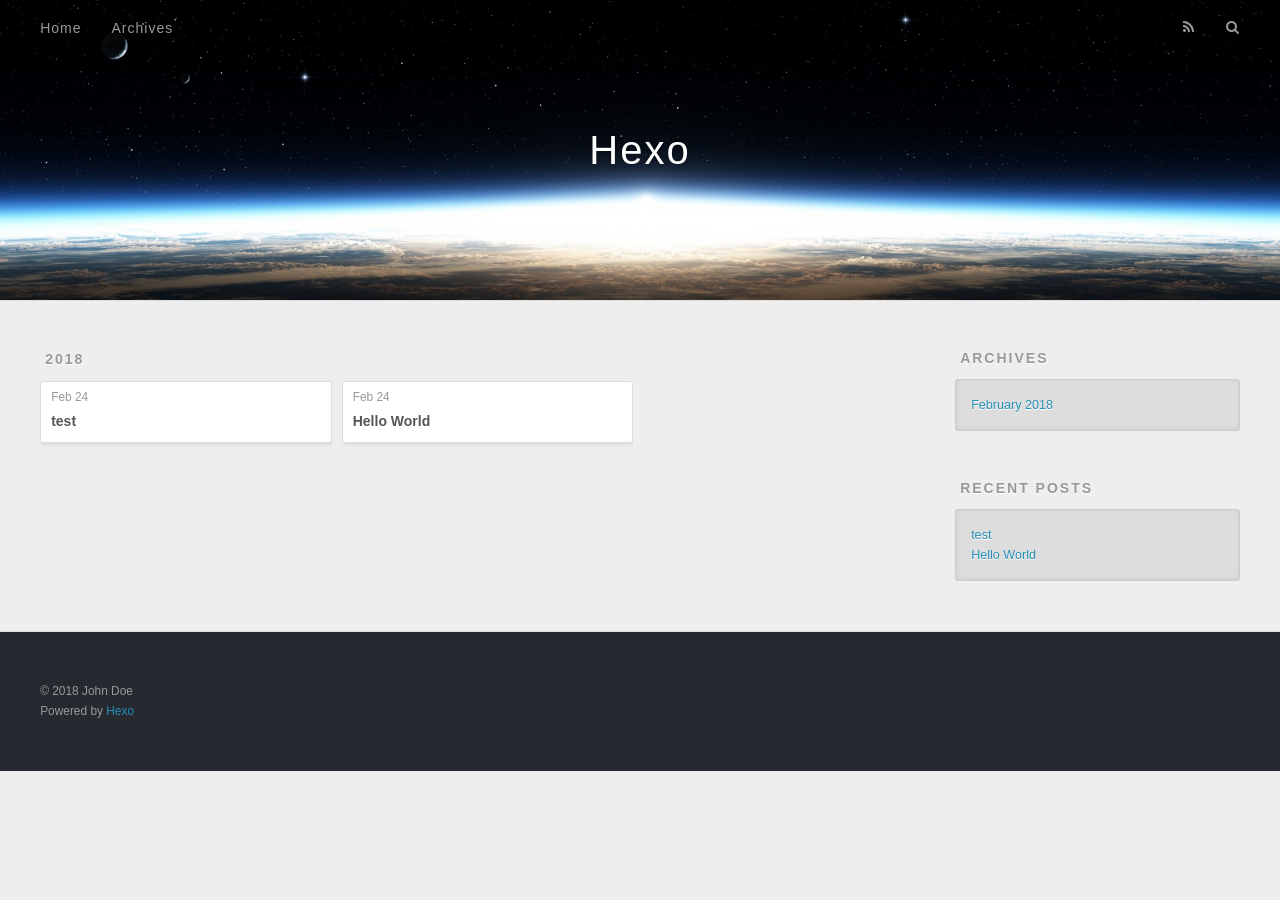
==== archives/index.html @ 916335b1 "Hexo deploy" ====
<!DOCTYPE html>
<html>
<head>
  <meta charset="utf-8">
  
  <title>Archives | Hexo</title>
  <meta name="viewport" content="width=device-width, initial-scale=1, maximum-scale=1">
  <meta property="og:type" content="website">
<meta property="og:title" content="Hexo">
<meta property="og:url" content="http://yoursite.com/archives/index.html">
<meta property="og:site_name" content="Hexo">
<meta name="twitter:card" content="summary">
<meta name="twitter:title" content="Hexo">
  
    <link rel="alternate" href="/atom.xml" title="Hexo" type="application/atom+xml">
  
  
    <link rel="icon" href="/favicon.png">
  
  
    <link href="//fonts.googleapis.com/css?family=Source+Code+Pro" rel="stylesheet" type="text/css">
  
  <link rel="stylesheet" href="/css/style.css">
  

</head>

<body>
  <div id="container">
    <div id="wrap">
      <header id="header">
  <div id="banner"></div>
  <div id="header-outer" class="outer">
    <div id="header-title" class="inner">
      <h1 id="logo-wrap">
        <a href="/" id="logo">Hexo</a>
      </h1>
      
    </div>
    <div id="header-inner" class="inner">
      <nav id="main-nav">
        <a id="main-nav-toggle" class="nav-icon"></a>
        
          <a class="main-nav-link" href="/">Home</a>
        
          <a class="main-nav-link" href="/archives">Archives</a>
        
      </nav>
      <nav id="sub-nav">
        
          <a id="nav-rss-link" class="nav-icon" href="/atom.xml" title="RSS Feed"></a>
        
        <a id="nav-search-btn" class="nav-icon" title="Search"></a>
      </nav>
      <div id="search-form-wrap">
        <form action="//google.com/search" method="get" accept-charset="UTF-8" class="search-form"><input type="search" name="q" class="search-form-input" placeholder="Search"><button type="submit" class="search-form-submit">&#xF002;</button><input type="hidden" name="sitesearch" value="http://yoursite.com"></form>
      </div>
    </div>
  </div>
</header>
      <div class="outer">
        <section id="main">
  
  
    
    
      
      
      <section class="archives-wrap">
        <div class="archive-year-wrap">
          <a href="/archives/2018" class="archive-year">2018</a>
        </div>
        <div class="archives">
    
    <article class="archive-article archive-type-post">
  <div class="archive-article-inner">
    <header class="archive-article-header">
      <a href="/2018/02/24/test/" class="archive-article-date">
  <time datetime="2018-02-24T07:34:28.000Z" itemprop="datePublished">Feb 24</time>
</a>
      
  
    <h1 itemprop="name">
      <a class="archive-article-title" href="/2018/02/24/test/">test</a>
    </h1>
  

    </header>
  </div>
</article>
  
    
    
    <article class="archive-article archive-type-post">
  <div class="archive-article-inner">
    <header class="archive-article-header">
      <a href="/2018/02/24/hello-world/" class="archive-article-date">
  <time datetime="2018-02-24T05:40:21.342Z" itemprop="datePublished">Feb 24</time>
</a>
      
  
    <h1 itemprop="name">
      <a class="archive-article-title" href="/2018/02/24/hello-world/">Hello World</a>
    </h1>
  

    </header>
  </div>
</article>
  
  
    </div></section>
  

</section>
        
          <aside id="sidebar">
  
    

  
    

  
    
  
    
  <div class="widget-wrap">
    <h3 class="widget-title">Archives</h3>
    <div class="widget">
      <ul class="archive-list"><li class="archive-list-item"><a class="archive-list-link" href="/archives/2018/02/">February 2018</a></li></ul>
    </div>
  </div>


  
    
  <div class="widget-wrap">
    <h3 class="widget-title">Recent Posts</h3>
    <div class="widget">
      <ul>
        
          <li>
            <a href="/2018/02/24/test/">test</a>
          </li>
        
          <li>
            <a href="/2018/02/24/hello-world/">Hello World</a>
          </li>
        
      </ul>
    </div>
  </div>

  
</aside>
        
      </div>
      <footer id="footer">
  
  <div class="outer">
    <div id="footer-info" class="inner">
      &copy; 2018 John Doe<br>
      Powered by <a href="http://hexo.io/" target="_blank">Hexo</a>
    </div>
  </div>
</footer>
    </div>
    <nav id="mobile-nav">
  
    <a href="/" class="mobile-nav-link">Home</a>
  
    <a href="/archives" class="mobile-nav-link">Archives</a>
  
</nav>
    

<script src="//ajax.googleapis.com/ajax/libs/jquery/2.0.3/jquery.min.js"></script>


  <link rel="stylesheet" href="/fancybox/jquery.fancybox.css">
  <script src="/fancybox/jquery.fancybox.pack.js"></script>


<script src="/js/script.js"></script>

  </div>
</body>
</html>
---- css/style.css ----
body {
  width: 100%;
}
body:before,
body:after {
  content: "";
  display: table;
}
body:after {
  clear: both;
}
html,
body,
div,
span,
applet,
object,
iframe,
h1,
h2,
h3,
h4,
h5,
h6,
p,
blockquote,
pre,
a,
abbr,
acronym,
address,
big,
cite,
code,
del,
dfn,
em,
img,
ins,
kbd,
q,
s,
samp,
small,
strike,
strong,
sub,
sup,
tt,
var,
dl,
dt,
dd,
ol,
ul,
li,
fieldset,
form,
label,
legend,
table,
caption,
tbody,
tfoot,
thead,
tr,
th,
td {
  margin: 0;
  padding: 0;
  border: 0;
  outline: 0;
  font-weight: inherit;
  font-style: inherit;
  font-family: inherit;
  font-size: 100%;
  vertical-align: baseline;
}
body {
  line-height: 1;
  color: #000;
  background: #fff;
}
ol,
ul {
  list-style: none;
}
table {
  border-collapse: separate;
  border-spacing: 0;
  vertical-align: middle;
}
caption,
th,
td {
  text-align: left;
  font-weight: normal;
  vertical-align: middle;
}
a img {
  border: none;
}
input,
button {
  margin: 0;
  padding: 0;
}
input::-moz-focus-inner,
button::-moz-focus-inner {
  border: 0;
  padding: 0;
}
@font-face {
  font-family: FontAwesome;
  font-style: normal;
  font-weight: normal;
  src: url("fonts/fontawesome-webfont.eot?v=#4.0.3");
  src: url("fonts/fontawesome-webfont.eot?#iefix&v=#4.0.3") format("embedded-opentype"), url("fonts/fontawesome-webfont.woff?v=#4.0.3") format("woff"), url("fonts/fontawesome-webfont.ttf?v=#4.0.3") format("truetype"), url("fonts/fontawesome-webfont.svg#fontawesomeregular?v=#4.0.3") format("svg");
}
html,
body,
#container {
  height: 100%;
}
body {
  background: #eee;
  font: 14px "Helvetica Neue", Helvetica, Arial, sans-serif;
  -webkit-text-size-adjust: 100%;
}
.outer {
  max-width: 1220px;
  margin: 0 auto;
  padding: 0 20px;
}
.outer:before,
.outer:after {
  content: "";
  display: table;
}
.outer:after {
  clear: both;
}
.inner {
  display: inline;
  float: left;
  width: 98.33333333333333%;
  margin: 0 0.833333333333333%;
}
.left,
.alignleft {
  float: left;
}
.right,
.alignright {
  float: right;
}
.clear {
  clear: both;
}
#container {
  position: relative;
}
.mobile-nav-on {
  overflow: hidden;
}
#wrap {
  height: 100%;
  width: 100%;
  position: absolute;
  top: 0;
  left: 0;
  -webkit-transition: 0.2s ease-out;
  -moz-transition: 0.2s ease-out;
  -ms-transition: 0.2s ease-out;
  transition: 0.2s ease-out;
  z-index: 1;
  background: #eee;
}
.mobile-nav-on #wrap {
  left: 280px;
}
@media screen and (min-width: 768px) {
  #main {
    display: inline;
    float: left;
    width: 73.33333333333333%;
    margin: 0 0.833333333333333%;
  }
}
.article-date,
.article-category-link,
.archive-year,
.widget-title {
  text-decoration: none;
  text-transform: uppercase;
  letter-spacing: 2px;
  color: #999;
  margin-bottom: 1em;
  margin-left: 5px;
  line-height: 1em;
  text-shadow: 0 1px #fff;
  font-weight: bold;
}
.article-inner,
.archive-article-inner {
  background: #fff;
  -webkit-box-shadow: 1px 2px 3px #ddd;
  box-shadow: 1px 2px 3px #ddd;
  border: 1px solid #ddd;
  border-radius: 3px;
}
.article-entry h1,
.widget h1 {
  font-size: 2em;
}
.article-entry h2,
.widget h2 {
  font-size: 1.5em;
}
.article-entry h3,
.widget h3 {
  font-size: 1.3em;
}
.article-entry h4,
.widget h4 {
  font-size: 1.2em;
}
.article-entry h5,
.widget h5 {
  font-size: 1em;
}
.article-entry h6,
.widget h6 {
  font-size: 1em;
  color: #999;
}
.article-entry hr,
.widget hr {
  border: 1px dashed #ddd;
}
.article-entry strong,
.widget strong {
  font-weight: bold;
}
.article-entry em,
.widget em,
.article-entry cite,
.widget cite {
  font-style: italic;
}
.article-entry sup,
.widget sup,
.article-entry sub,
.widget sub {
  font-size: 0.75em;
  line-height: 0;
  position: relative;
  vertical-align: baseline;
}
.article-entry sup,
.widget sup {
  top: -0.5em;
}
.article-entry sub,
.widget sub {
  bottom: -0.2em;
}
.article-entry small,
.widget small {
  font-size: 0.85em;
}
.article-entry acronym,
.widget acronym,
.article-entry abbr,
.widget abbr {
  border-bottom: 1px dotted;
}
.article-entry ul,
.widget ul,
.article-entry ol,
.widget ol,
.article-entry dl,
.widget dl {
  margin: 0 20px;
  line-height: 1.6em;
}
.article-entry ul ul,
.widget ul ul,
.article-entry ol ul,
.widget ol ul,
.article-entry ul ol,
.widget ul ol,
.article-entry ol ol,
.widget ol ol {
  margin-top: 0;
  margin-bottom: 0;
}
.article-entry ul,
.widget ul {
  list-style: disc;
}
.article-entry ol,
.widget ol {
  list-style: decimal;
}
.article-entry dt,
.widget dt {
  font-weight: bold;
}
#header {
  height: 300px;
  position: relative;
  border-bottom: 1px solid #ddd;
}
#header:before,
#header:after {
  content: "";
  position: absolute;
  left: 0;
  right: 0;
  height: 40px;
}
#header:before {
  top: 0;
  background: -webkit-linear-gradient(rgba(0,0,0,0.2), transparent);
  background: -moz-linear-gradient(rgba(0,0,0,0.2), transparent);
  background: -ms-linear-gradient(rgba(0,0,0,0.2), transparent);
  background: linear-gradient(rgba(0,0,0,0.2), transparent);
}
#header:after {
  bottom: 0;
  background: -webkit-linear-gradient(transparent, rgba(0,0,0,0.2));
  background: -moz-linear-gradient(transparent, rgba(0,0,0,0.2));
  background: -ms-linear-gradient(transparent, rgba(0,0,0,0.2));
  background: linear-gradient(transparent, rgba(0,0,0,0.2));
}
#header-outer {
  height: 100%;
  position: relative;
}
#header-inner {
  position: relative;
  overflow: hidden;
}
#banner {
  position: absolute;
  top: 0;
  left: 0;
  width: 100%;
  height: 100%;
  background: url("images/banner.jpg") center #000;
  -webkit-background-size: cover;
  -moz-background-size: cover;
  background-size: cover;
  z-index: -1;
}
#header-title {
  text-align: center;
  height: 40px;
  position: absolute;
  top: 50%;
  left: 0;
  margin-top: -20px;
}
#logo,
#subtitle {
  text-decoration: none;
  color: #fff;
  font-weight: 300;
  text-shadow: 0 1px 4px rgba(0,0,0,0.3);
}
#logo {
  font-size: 40px;
  line-height: 40px;
  letter-spacing: 2px;
}
#subtitle {
  font-size: 16px;
  line-height: 16px;
  letter-spacing: 1px;
}
#subtitle-wrap {
  margin-top: 16px;
}
#main-nav {
  float: left;
  margin-left: -15px;
}
.nav-icon,
.main-nav-link {
  float: left;
  color: #fff;
  opacity: 0.6;
  text-decoration: none;
  text-shadow: 0 1px rgba(0,0,0,0.2);
  -webkit-transition: opacity 0.2s;
  -moz-transition: opacity 0.2s;
  -ms-transition: opacity 0.2s;
  transition: opacity 0.2s;
  display: block;
  padding: 20px 15px;
}
.nav-icon:hover,
.main-nav-link:hover {
  opacity: 1;
}
.nav-icon {
  font-family: FontAwesome;
  text-align: center;
  font-size: 14px;
  width: 14px;
  height: 14px;
  padding: 20px 15px;
  position: relative;
  cursor: pointer;
}
.main-nav-link {
  font-weight: 300;
  letter-spacing: 1px;
}
@media screen and (max-width: 479px) {
  .main-nav-link {
    display: none;
  }
}
#main-nav-toggle {
  display: none;
}
#main-nav-toggle:before {
  content: "\f0c9";
}
@media screen and (max-width: 479px) {
  #main-nav-toggle {
    display: block;
  }
}
#sub-nav {
  float: right;
  margin-right: -15px;
}
#nav-rss-link:before {
  content: "\f09e";
}
#nav-search-btn:before {
  content: "\f002";
}
#search-form-wrap {
  position: absolute;
  top: 15px;
  width: 150px;
  height: 30px;
  right: -150px;
  opacity: 0;
  -webkit-transition: 0.2s ease-out;
  -moz-transition: 0.2s ease-out;
  -ms-transition: 0.2s ease-out;
  transition: 0.2s ease-out;
}
#search-form-wrap.on {
  opacity: 1;
  right: 0;
}
@media screen and (max-width: 479px) {
  #search-form-wrap {
    width: 100%;
    right: -100%;
  }
}
.search-form {
  position: absolute;
  top: 0;
  left: 0;
  right: 0;
  background: #fff;
  padding: 5px 15px;
  border-radius: 15px;
  -webkit-box-shadow: 0 0 10px rgba(0,0,0,0.3);
  box-shadow: 0 0 10px rgba(0,0,0,0.3);
}
.search-form-input {
  border: none;
  background: none;
  color: #555;
  width: 100%;
  font: 13px "Helvetica Neue", Helvetica, Arial, sans-serif;
  outline: none;
}
.search-form-input::-webkit-search-results-decoration,
.search-form-input::-webkit-search-cancel-button {
  -webkit-appearance: none;
}
.search-form-submit {
  position: absolute;
  top: 50%;
  right: 10px;
  margin-top: -7px;
  font: 13px FontAwesome;
  border: none;
  background: none;
  color: #bbb;
  cursor: pointer;
}
.search-form-submit:hover,
.search-form-submit:focus {
  color: #777;
}
.article {
  margin: 50px 0;
}
.article-inner {
  overflow: hidden;
}
.article-meta:before,
.article-meta:after {
  content: "";
  display: table;
}
.article-meta:after {
  clear: both;
}
.article-date {
  float: left;
}
.article-category {
  float: left;
  line-height: 1em;
  color: #ccc;
  text-shadow: 0 1px #fff;
  margin-left: 8px;
}
.article-category:before {
  content: "\2022";
}
.article-category-link {
  margin: 0 12px 1em;
}
.article-header {
  padding: 20px 20px 0;
}
.article-title {
  text-decoration: none;
  font-size: 2em;
  font-weight: bold;
  color: #555;
  line-height: 1.1em;
  -webkit-transition: color 0.2s;
  -moz-transition: color 0.2s;
  -ms-transition: color 0.2s;
  transition: color 0.2s;
}
a.article-title:hover {
  color: #258fb8;
}
.article-entry {
  color: #555;
  padding: 0 20px;
}
.article-entry:before,
.article-entry:after {
  content: "";
  display: table;
}
.article-entry:after {
  clear: both;
}
.article-entry p,
.article-entry table {
  line-height: 1.6em;
  margin: 1.6em 0;
}
.article-entry h1,
.article-entry h2,
.article-entry h3,
.article-entry h4,
.article-entry h5,
.article-entry h6 {
  font-weight: bold;
}
.article-entry h1,
.article-entry h2,
.article-entry h3,
.article-entry h4,
.article-entry h5,
.article-entry h6 {
  line-height: 1.1em;
  margin: 1.1em 0;
}
.article-entry a {
  color: #258fb8;
  text-decoration: none;
}
.article-entry a:hover {
  text-decoration: underline;
}
.article-entry ul,
.article-entry ol,
.article-entry dl {
  margin-top: 1.6em;
  margin-bottom: 1.6em;
}
.article-entry img,
.article-entry video {
  max-width: 100%;
  height: auto;
  display: block;
  margin: auto;
}
.article-entry iframe {
  border: none;
}
.article-entry table {
  width: 100%;
  border-collapse: collapse;
  border-spacing: 0;
}
.article-entry th {
  font-weight: bold;
  border-bottom: 3px solid #ddd;
  padding-bottom: 0.5em;
}
.article-entry td {
  border-bottom: 1px solid #ddd;
  padding: 10px 0;
}
.article-entry blockquote {
  font-family: Georgia, "Times New Roman", serif;
  font-size: 1.4em;
  margin: 1.6em 20px;
  text-align: center;
}
.article-entry blockquote footer {
  font-size: 14px;
  margin: 1.6em 0;
  font-family: "Helvetica Neue", Helvetica, Arial, sans-serif;
}
.article-entry blockquote footer cite:before {
  content: "—";
  padding: 0 0.5em;
}
.article-entry .pullquote {
  text-align: left;
  width: 45%;
  margin: 0;
}
.article-entry .pullquote.left {
  margin-left: 0.5em;
  margin-right: 1em;
}
.article-entry .pullquote.right {
  margin-right: 0.5em;
  margin-left: 1em;
}
.article-entry .caption {
  color: #999;
  display: block;
  font-size: 0.9em;
  margin-top: 0.5em;
  position: relative;
  text-align: center;
}
.article-entry .video-container {
  position: relative;
  padding-top: 56.25%;
  height: 0;
  overflow: hidden;
}
.article-entry .video-container iframe,
.article-entry .video-container object,
.article-entry .video-container embed {
  position: absolute;
  top: 0;
  left: 0;
  width: 100%;
  height: 100%;
  margin-top: 0;
}
.article-more-link a {
  display: inline-block;
  line-height: 1em;
  padding: 6px 15px;
  border-radius: 15px;
  background: #eee;
  color: #999;
  text-shadow: 0 1px #fff;
  text-decoration: none;
}
.article-more-link a:hover {
  background: #258fb8;
  color: #fff;
  text-decoration: none;
  text-shadow: 0 1px #1e7293;
}
.article-footer {
  font-size: 0.85em;
  line-height: 1.6em;
  border-top: 1px solid #ddd;
  padding-top: 1.6em;
  margin: 0 20px 20px;
}
.article-footer:before,
.article-footer:after {
  content: "";
  display: table;
}
.article-footer:after {
  clear: both;
}
.article-footer a {
  color: #999;
  text-decoration: none;
}
.article-footer a:hover {
  color: #555;
}
.article-tag-list-item {
  float: left;
  margin-right: 10px;
}
.article-tag-list-link:before {
  content: "#";
}
.article-comment-link {
  float: right;
}
.article-comment-link:before {
  content: "\f075";
  font-family: FontAwesome;
  padding-right: 8px;
}
.article-share-link {
  cursor: pointer;
  float: right;
  margin-left: 20px;
}
.article-share-link:before {
  content: "\f064";
  font-family: FontAwesome;
  padding-right: 6px;
}
#article-nav {
  position: relative;
}
#article-nav:before,
#article-nav:after {
  content: "";
  display: table;
}
#article-nav:after {
  clear: both;
}
@media screen and (min-width: 768px) {
  #article-nav {
    margin: 50px 0;
  }
  #article-nav:before {
    width: 8px;
    height: 8px;
    position: absolute;
    top: 50%;
    left: 50%;
    margin-top: -4px;
    margin-left: -4px;
    content: "";
    border-radius: 50%;
    background: #ddd;
    -webkit-box-shadow: 0 1px 2px #fff;
    box-shadow: 0 1px 2px #fff;
  }
}
.article-nav-link-wrap {
  text-decoration: none;
  text-shadow: 0 1px #fff;
  color: #999;
  -webkit-box-sizing: border-box;
  -moz-box-sizing: border-box;
  box-sizing: border-box;
  margin-top: 50px;
  text-align: center;
  display: block;
}
.article-nav-link-wrap:hover {
  color: #555;
}
@media screen and (min-width: 768px) {
  .article-nav-link-wrap {
    width: 50%;
    margin-top: 0;
  }
}
@media screen and (min-width: 768px) {
  #article-nav-newer {
    float: left;
    text-align: right;
    padding-right: 20px;
  }
}
@media screen and (min-width: 768px) {
  #article-nav-older {
    float: right;
    text-align: left;
    padding-left: 20px;
  }
}
.article-nav-caption {
  text-transform: uppercase;
  letter-spacing: 2px;
  color: #ddd;
  line-height: 1em;
  font-weight: bold;
}
#article-nav-newer .article-nav-caption {
  margin-right: -2px;
}
.article-nav-title {
  font-size: 0.85em;
  line-height: 1.6em;
  margin-top: 0.5em;
}
.article-share-box {
  position: absolute;
  display: none;
  background: #fff;
  -webkit-box-shadow: 1px 2px 10px rgba(0,0,0,0.2);
  box-shadow: 1px 2px 10px rgba(0,0,0,0.2);
  border-radius: 3px;
  margin-left: -145px;
  overflow: hidden;
  z-index: 1;
}
.article-share-box.on {
  display: block;
}
.article-share-input {
  width: 100%;
  background: none;
  -webkit-box-sizing: border-box;
  -moz-box-sizing: border-box;
  box-sizing: border-box;
  font: 14px "Helvetica Neue", Helvetica, Arial, sans-serif;
  padding: 0 15px;
  color: #555;
  outline: none;
  border: 1px solid #ddd;
  border-radius: 3px 3px 0 0;
  height: 36px;
  line-height: 36px;
}
.article-share-links {
  background: #eee;
}
.article-share-links:before,
.article-share-links:after {
  content: "";
  display: table;
}
.article-share-links:after {
  clear: both;
}
.article-share-twitter,
.article-share-facebook,
.article-share-pinterest,
.article-share-google {
  width: 50px;
  height: 36px;
  display: block;
  float: left;
  position: relative;
  color: #999;
  text-shadow: 0 1px #fff;
}
.article-share-twitter:before,
.article-share-facebook:before,
.article-share-pinterest:before,
.article-share-google:before {
  font-size: 20px;
  font-family: FontAwesome;
  width: 20px;
  height: 20px;
  position: absolute;
  top: 50%;
  left: 50%;
  margin-top: -10px;
  margin-left: -10px;
  text-align: center;
}
.article-share-twitter:hover,
.article-share-facebook:hover,
.article-share-pinterest:hover,
.article-share-google:hover {
  color: #fff;
}
.article-share-twitter:before {
  content: "\f099";
}
.article-share-twitter:hover {
  background: #00aced;
  text-shadow: 0 1px #008abe;
}
.article-share-facebook:before {
  content: "\f09a";
}
.article-share-facebook:hover {
  background: #3b5998;
  text-shadow: 0 1px #2f477a;
}
.article-share-pinterest:before {
  content: "\f0d2";
}
.article-share-pinterest:hover {
  background: #cb2027;
  text-shadow: 0 1px #a21a1f;
}
.article-share-google:before {
  content: "\f0d5";
}
.article-share-google:hover {
  background: #dd4b39;
  text-shadow: 0 1px #be3221;
}
.article-gallery {
  background: #000;
  position: relative;
}
.article-gallery-photos {
  position: relative;
  overflow: hidden;
}
.article-gallery-img {
  display: none;
  max-width: 100%;
}
.article-gallery-img:first-child {
  display: block;
}
.article-gallery-img.loaded {
  position: absolute;
  display: block;
}
.article-gallery-img img {
  display: block;
  max-width: 100%;
  margin: 0 auto;
}
#comments {
  background: #fff;
  -webkit-box-shadow: 1px 2px 3px #ddd;
  box-shadow: 1px 2px 3px #ddd;
  padding: 20px;
  border: 1px solid #ddd;
  border-radius: 3px;
  margin: 50px 0;
}
#comments a {
  color: #258fb8;
}
.archives-wrap {
  margin: 50px 0;
}
.archives:before,
.archives:after {
  content: "";
  display: table;
}
.archives:after {
  clear: both;
}
.archive-year-wrap {
  margin-bottom: 1em;
}
.archives {
  -webkit-column-gap: 10px;
  -moz-column-gap: 10px;
  column-gap: 10px;
}
@media screen and (min-width: 480px) and (max-width: 767px) {
  .archives {
    -webkit-column-count: 2;
    -moz-column-count: 2;
    column-count: 2;
  }
}
@media screen and (min-width: 768px) {
  .archives {
    -webkit-column-count: 3;
    -moz-column-count: 3;
    column-count: 3;
  }
}
.archive-article {
  -webkit-column-break-inside: avoid;
  page-break-inside: avoid;
  overflow: hidden;
  break-inside: avoid-column;
}
.archive-article-inner {
  padding: 10px;
  margin-bottom: 15px;
}
.archive-article-title {
  text-decoration: none;
  font-weight: bold;
  color: #555;
  -webkit-transition: color 0.2s;
  -moz-transition: color 0.2s;
  -ms-transition: color 0.2s;
  transition: color 0.2s;
  line-height: 1.6em;
}
.archive-article-title:hover {
  color: #258fb8;
}
.archive-article-footer {
  margin-top: 1em;
}
.archive-article-date {
  color: #999;
  text-decoration: none;
  font-size: 0.85em;
  line-height: 1em;
  margin-bottom: 0.5em;
  display: block;
}
#page-nav {
  margin: 50px auto;
  background: #fff;
  -webkit-box-shadow: 1px 2px 3px #ddd;
  box-shadow: 1px 2px 3px #ddd;
  border: 1px solid #ddd;
  border-radius: 3px;
  text-align: center;
  color: #999;
  overflow: hidden;
}
#page-nav:before,
#page-nav:after {
  content: "";
  display: table;
}
#page-nav:after {
  clear: both;
}
#page-nav a,
#page-nav span {
  padding: 10px 20px;
  line-height: 1;
  height: 2ex;
}
#page-nav a {
  color: #999;
  text-decoration: none;
}
#page-nav a:hover {
  background: #999;
  color: #fff;
}
#page-nav .prev {
  float: left;
}
#page-nav .next {
  float: right;
}
#page-nav .page-number {
  display: inline-block;
}
@media screen and (max-width: 479px) {
  #page-nav .page-number {
    display: none;
  }
}
#page-nav .current {
  color: #555;
  font-weight: bold;
}
#page-nav .space {
  color: #ddd;
}
#footer {
  background: #262a30;
  padding: 50px 0;
  border-top: 1px solid #ddd;
  color: #999;
}
#footer a {
  color: #258fb8;
  text-decoration: none;
}
#footer a:hover {
  text-decoration: underline;
}
#footer-info {
  line-height: 1.6em;
  font-size: 0.85em;
}
.article-entry pre,
.article-entry .highlight {
  background: #2d2d2d;
  margin: 0 -20px;
  padding: 15px 20px;
  border-style: solid;
  border-color: #ddd;
  border-width: 1px 0;
  overflow: auto;
  color: #ccc;
  line-height: 22.400000000000002px;
}
.article-entry .highlight .gutter pre,
.article-entry .gist .gist-file .gist-data .line-numbers {
  color: #666;
  font-size: 0.85em;
}
.article-entry pre,
.article-entry code {
  font-family: "Source Code Pro", Consolas, Monaco, Menlo, Consolas, monospace;
}
.article-entry code {
  background: #eee;
  text-shadow: 0 1px #fff;
  padding: 0 0.3em;
}
.article-entry pre code {
  background: none;
  text-shadow: none;
  padding: 0;
}
.article-entry .highlight pre {
  border: none;
  margin: 0;
  padding: 0;
}
.article-entry .highlight table {
  margin: 0;
  width: auto;
}
.article-entry .highlight td {
  border: none;
  padding: 0;
}
.article-entry .highlight figcaption {
  font-size: 0.85em;
  color: #999;
  line-height: 1em;
  margin-bottom: 1em;
}
.article-entry .highlight figcaption:before,
.article-entry .highlight figcaption:after {
  content: "";
  display: table;
}
.article-entry .highlight figcaption:after {
  clear: both;
}
.article-entry .highlight figcaption a {
  float: right;
}
.article-entry .highlight .gutter pre {
  text-align: right;
  padding-right: 20px;
}
.article-entry .highlight .line {
  height: 22.400000000000002px;
}
.article-entry .highlight .line.marked {
  background: #515151;
}
.article-entry .gist {
  margin: 0 -20px;
  border-style: solid;
  border-color: #ddd;
  border-width: 1px 0;
  background: #2d2d2d;
  padding: 15px 20px 15px 0;
}
.article-entry .gist .gist-file {
  border: none;
  font-family: "Source Code Pro", Consolas, Monaco, Menlo, Consolas, monospace;
  margin: 0;
}
.article-entry .gist .gist-file .gist-data {
  background: none;
  border: none;
}
.article-entry .gist .gist-file .gist-data .line-numbers {
  background: none;
  border: none;
  padding: 0 20px 0 0;
}
.article-entry .gist .gist-file .gist-data .line-data {
  padding: 0 !important;
}
.article-entry .gist .gist-file .highlight {
  margin: 0;
  padding: 0;
  border: none;
}
.article-entry .gist .gist-file .gist-meta {
  background: #2d2d2d;
  color: #999;
  font: 0.85em "Helvetica Neue", Helvetica, Arial, sans-serif;
  text-shadow: 0 0;
  padding: 0;
  margin-top: 1em;
  margin-left: 20px;
}
.article-entry .gist .gist-file .gist-meta a {
  color: #258fb8;
  font-weight: normal;
}
.article-entry .gist .gist-file .gist-meta a:hover {
  text-decoration: underline;
}
pre .comment,
pre .title {
  color: #999;
}
pre .variable,
pre .attribute,
pre .tag,
pre .regexp,
pre .ruby .constant,
pre .xml .tag .title,
pre .xml .pi,
pre .xml .doctype,
pre .html .doctype,
pre .css .id,
pre .css .class,
pre .css .pseudo {
  color: #f2777a;
}
pre .number,
pre .preprocessor,
pre .built_in,
pre .literal,
pre .params,
pre .constant {
  color: #f99157;
}
pre .class,
pre .ruby .class .title,
pre .css .rules .attribute {
  color: #9c9;
}
pre .string,
pre .value,
pre .inheritance,
pre .header,
pre .ruby .symbol,
pre .xml .cdata {
  color: #9c9;
}
pre .css .hexcolor {
  color: #6cc;
}
pre .function,
pre .python .decorator,
pre .python .title,
pre .ruby .function .title,
pre .ruby .title .keyword,
pre .perl .sub,
pre .javascript .title,
pre .coffeescript .title {
  color: #69c;
}
pre .keyword,
pre .javascript .function {
  color: #c9c;
}
@media screen and (max-width: 479px) {
  #mobile-nav {
    position: absolute;
    top: 0;
    left: 0;
    width: 280px;
    height: 100%;
    background: #191919;
    border-right: 1px solid #fff;
  }
}
@media screen and (max-width: 479px) {
  .mobile-nav-link {
    display: block;
    color: #999;
    text-decoration: none;
    padding: 15px 20px;
    font-weight: bold;
  }
  .mobile-nav-link:hover {
    color: #fff;
  }
}
@media screen and (min-width: 768px) {
  #sidebar {
    display: inline;
    float: left;
    width: 23.333333333333332%;
    margin: 0 0.833333333333333%;
  }
}
.widget-wrap {
  margin: 50px 0;
}
.widget {
  color: #777;
  text-shadow: 0 1px #fff;
  background: #ddd;
  -webkit-box-shadow: 0 -1px 4px #ccc inset;
  box-shadow: 0 -1px 4px #ccc inset;
  border: 1px solid #ccc;
  padding: 15px;
  border-radius: 3px;
}
.widget a {
  color: #258fb8;
  text-decoration: none;
}
.widget a:hover {
  text-decoration: underline;
}
.widget ul ul,
.widget ol ul,
.widget dl ul,
.widget ul ol,
.widget ol ol,
.widget dl ol,
.widget ul dl,
.widget ol dl,
.widget dl dl {
  margin-left: 15px;
  list-style: disc;
}
.widget {
  line-height: 1.6em;
  word-wrap: break-word;
  font-size: 0.9em;
}
.widget ul,
.widget ol {
  list-style: none;
  margin: 0;
}
.widget ul ul,
.widget ol ul,
.widget ul ol,
.widget ol ol {
  margin: 0 20px;
}
.widget ul ul,
.widget ol ul {
  list-style: disc;
}
.widget ul ol,
.widget ol ol {
  list-style: decimal;
}
.category-list-count,
.tag-list-count,
.archive-list-count {
  padding-left: 5px;
  color: #999;
  font-size: 0.85em;
}
.category-list-count:before,
.tag-list-count:before,
.archive-list-count:before {
  content: "(";
}
.category-list-count:after,
.tag-list-count:after,
.archive-list-count:after {
  content: ")";
}
.tagcloud a {
  margin-right: 5px;
  display: inline-block;
}
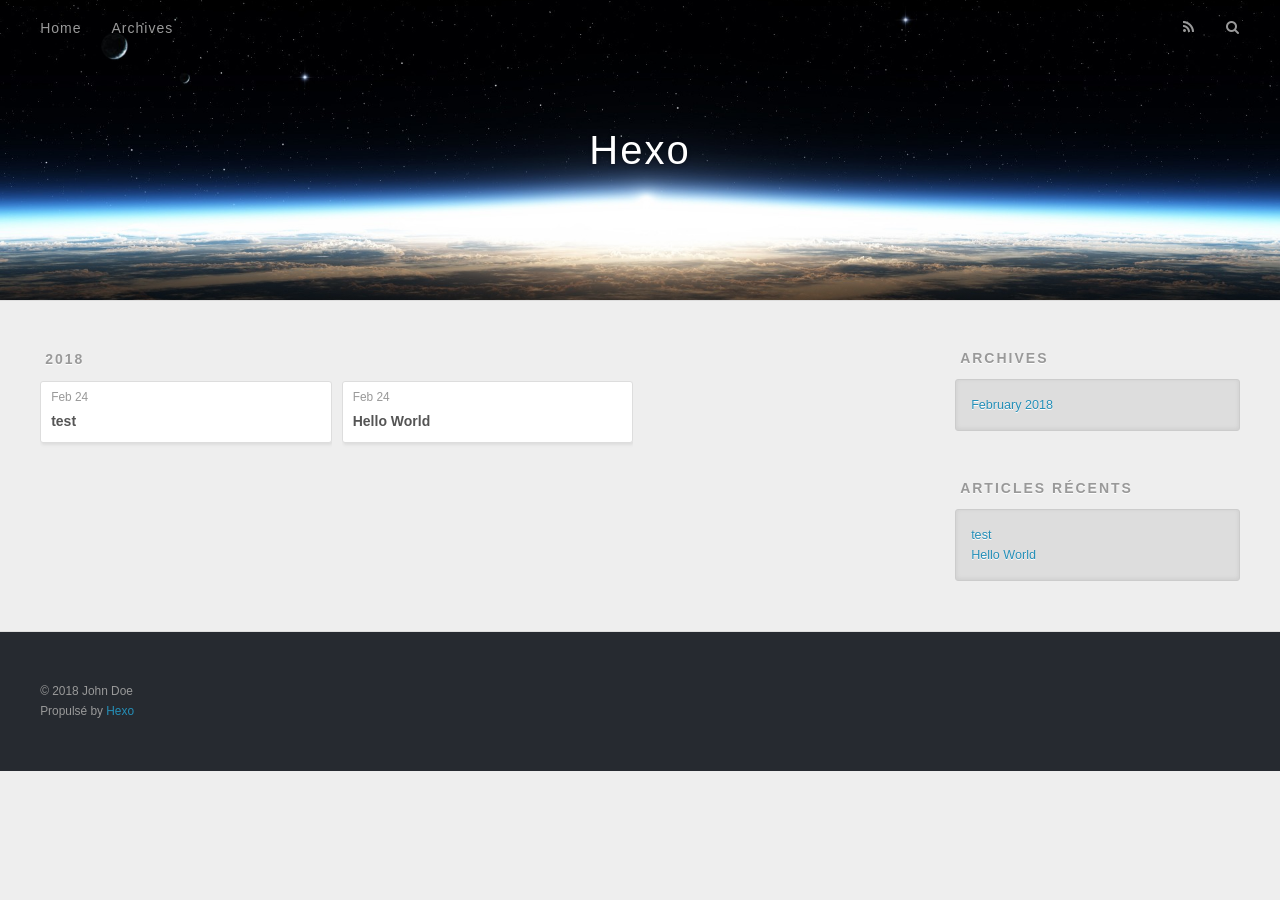
==== commit 66230b89: "Hexo deploy" ====
--- a/archives/index.html
+++ b/archives/index.html
@@ -48,9 +48,9 @@
       </nav>
       <nav id="sub-nav">
         
-          <a id="nav-rss-link" class="nav-icon" href="/atom.xml" title="RSS Feed"></a>
+          <a id="nav-rss-link" class="nav-icon" href="/atom.xml" title="Flux RSS"></a>
         
-        <a id="nav-search-btn" class="nav-icon" title="Search"></a>
+        <a id="nav-search-btn" class="nav-icon" title="Rechercher"></a>
       </nav>
       <div id="search-form-wrap">
         <form action="//google.com/search" method="get" accept-charset="UTF-8" class="search-form"><input type="search" name="q" class="search-form-input" placeholder="Search"><button type="submit" class="search-form-submit">&#xF002;</button><input type="hidden" name="sitesearch" value="http://yoursite.com"></form>
@@ -136,7 +136,7 @@
   
     
   <div class="widget-wrap">
-    <h3 class="widget-title">Recent Posts</h3>
+    <h3 class="widget-title">Articles récents</h3>
     <div class="widget">
       <ul>
         
@@ -161,7 +161,7 @@
   <div class="outer">
     <div id="footer-info" class="inner">
       &copy; 2018 John Doe<br>
-      Powered by <a href="http://hexo.io/" target="_blank">Hexo</a>
+      Propulsé by <a href="http://hexo.io/" target="_blank">Hexo</a>
     </div>
   </div>
 </footer>
